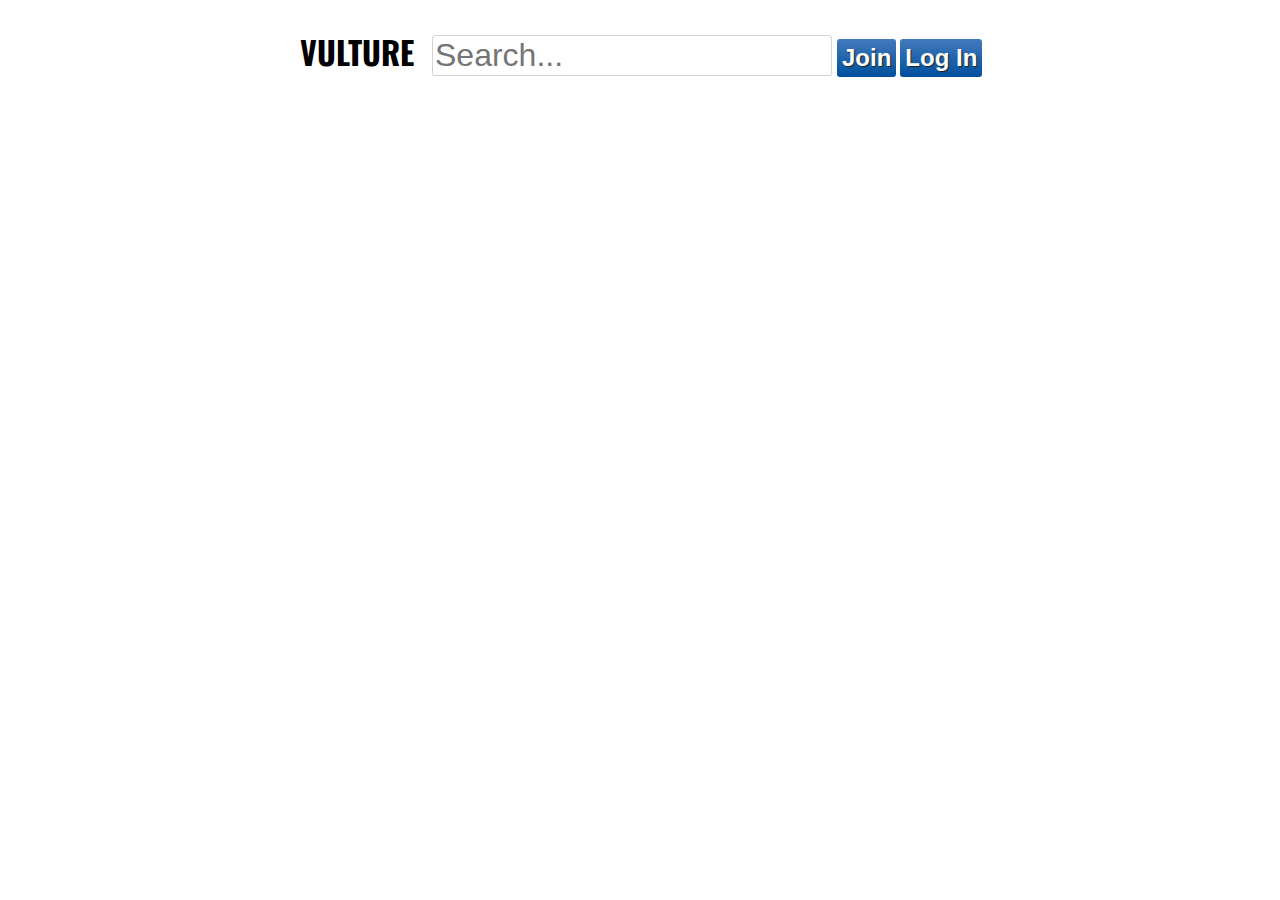
==== public/index.html @ 622456ba "initial commit for frontend" ====
<html>
<head>
  <title>
    Vulture
  </title>
  <link rel="stylesheet" type="text/css" href="style.css">
  <!-- Google Fonts! -->
  <link href='http://fonts.googleapis.com/css?family=Oswald:400,700' rel='stylesheet' type='text/css'>
</head>
<body>
  <header>
    <span id="title"> VULTURE </span>
    <input id="search-bar" type="search" placeholder="Search...">
    <span id="account-buttons">
      <button id="sign-up"> Join </button>
      <button id="log-in"> Log In </button>
    </span>
  </header>
</body>
</html>
---- public/style.css ----
html {
  font-family: 'Oswald', sans-serif;
}

#title {
  font-weight: bold;
  padding-right: 10px;
  padding-left: 10px;
  font-size: 2em;
}

header {
  position: relative;
  top: 0px;
  height: 2em;
  width: 700px;
  margin-right: auto;
  margin-left: auto;
  padding-top: 20px;
}

#search-bar {
  font-size: 2em;
  bottom: 0px;
  width: 400px;
  border-radius: 3px;
  border: 1px solid lightgray;
}

#account-buttons {
  padding: 1px;
}

button {
  border-radius: 3px;
  text-shadow: 1px 1px 1px #222;
  padding: 5px;
  font-size: 1.5em;
  font-weight: bold;
  background: #00509d;
  background: -webkit-gradient(linear,left top,left bottom,from(#4479bc),to(#00509d));
  background: -moz-linear-gradient(top,#4479bc,#00509d);
  color: white;
  border: 0px;
}

button:hover {
  text-shadow: 0px 0px 0px #222;
  background: #00509d;
  color: white;
}
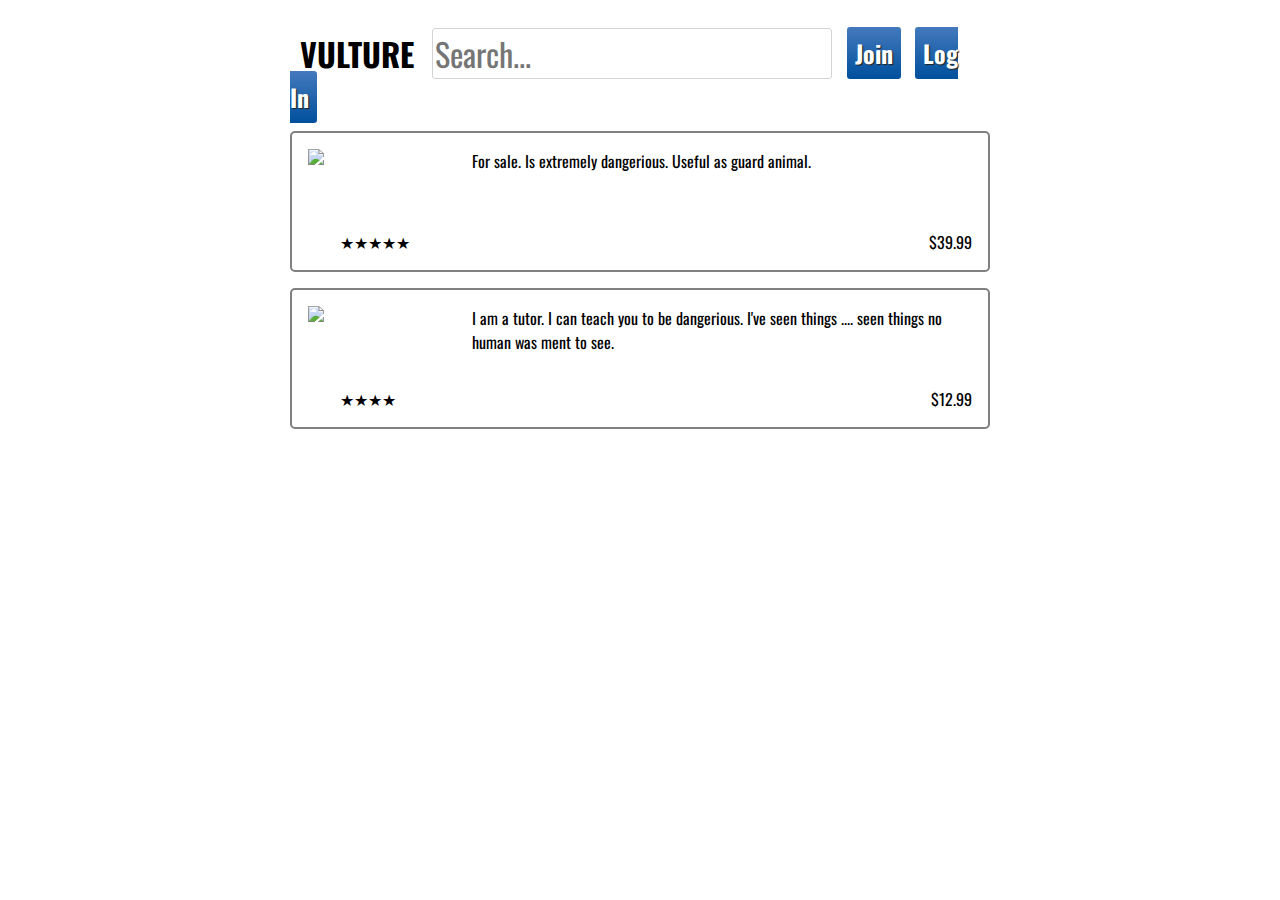
==== commit b7149786: "make product and tutor doesn't have css but it's kinda there" ====
--- a/public/index.html
+++ b/public/index.html
@@ -4,6 +4,7 @@
     Vulture
   </title>
   <link rel="stylesheet" type="text/css" href="style.css">
+  <script src="js/main.js" charset="UTF-8"></script>
   <!-- Google Fonts! -->
   <link href='http://fonts.googleapis.com/css?family=Oswald:400,700' rel='stylesheet' type='text/css'>
 </head>
@@ -12,9 +13,15 @@
     <span id="title"> VULTURE </span>
     <input id="search-bar" type="search" placeholder="Search...">
     <span id="account-buttons">
-      <button id="sign-up"> Join </button>
-      <button id="log-in"> Log In </button>
+      <a id='sign-up' href="sign-up.html">Join</a>
+      <a id='log-in' href="login.html">Log In</a>
     </span>
   </header>
+  <section id="items">
+    <div id='daily-product' class='daily item'>
+    </div>
+    <div id='daily-tutor' class="daily item">
+    </div>
+  </section>
 </body>
 </html>
--- a/public/style.css
+++ b/public/style.css
@@ -1,4 +1,4 @@
-html {
+html * {
   font-family: 'Oswald', sans-serif;
 }
 
@@ -12,10 +12,10 @@
 header {
   position: relative;
   top: 0px;
-  height: 2em;
   width: 700px;
   margin-right: auto;
   margin-left: auto;
+  margin-bottom: 15px;
   padding-top: 20px;
 }
 
@@ -29,12 +29,15 @@
 
 #account-buttons {
   padding: 1px;
+  vertical-align: 4px;
 }
 
-button {
+#sign-up, #log-in, input[type=submit] {
+  text-decoration: none;
   border-radius: 3px;
   text-shadow: 1px 1px 1px #222;
-  padding: 5px;
+  padding: 8px;
+  margin-left: 10px;
   font-size: 1.5em;
   font-weight: bold;
   background: #00509d;
@@ -44,8 +47,51 @@
   border: 0px;
 }
 
-button:hover {
+#sign-up:hover, #log-in:hover, button:hover, input[type=submit]:hover {
   text-shadow: 0px 0px 0px #222;
   background: #00509d;
   color: white;
 }
+
+article {
+  max-width: 700px;
+  margin-right: auto;
+  margin-left: auto;
+}
+
+/*********************** TUTOR & PRODUCT *******************************/
+section {
+  width: 700px;
+  margin: 0px auto;
+}
+
+.tutor, .product {
+  position: relative;
+}
+
+.daily {
+  padding: 1em;
+  margin: 1em 0px;
+  border: 2px solid gray;
+  border-radius: 5px;
+}
+
+.tutor > img, .product > img {
+  max-height: 100px;
+  min-height: 100px;
+  margin-right: 1em;
+}
+
+.description {
+  float:right;
+  width:500px;
+}
+.price {
+  position: absolute;
+  bottom: 0px;
+  right: 0px;
+  display: block;
+}
+.price:before {
+  content:'$';
+}
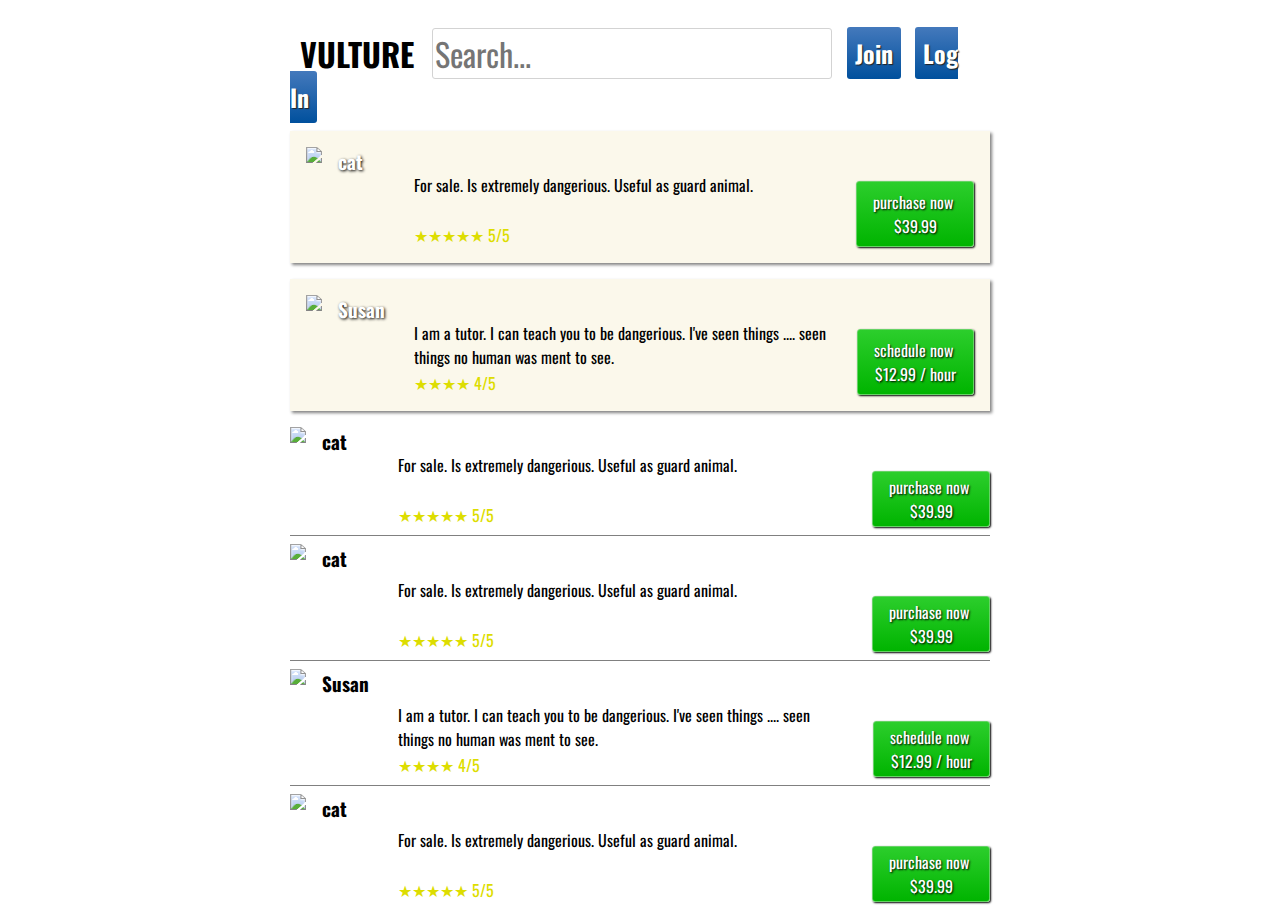
==== commit 40b68aac: "another update to style" ====
--- a/public/index.html
+++ b/public/index.html
@@ -18,9 +18,9 @@
     </span>
   </header>
   <section id="items">
-    <div id='daily-product' class='daily item'>
+    <div id='daily-product' class='daily'>
     </div>
-    <div id='daily-tutor' class="daily item">
+    <div id='daily-tutor' class="daily">
     </div>
   </section>
 </body>
--- a/public/style.css
+++ b/public/style.css
@@ -41,8 +41,10 @@
   font-size: 1.5em;
   font-weight: bold;
   background: #00509d;
-  background: -webkit-gradient(linear,left top,left bottom,from(#4479bc),to(#00509d));
-  background: -moz-linear-gradient(top,#4479bc,#00509d);
+  background: -webkit-linear-gradient(#4479bc, #00509d); /* For Safari 5.1 to 6.0 */
+  background: -o-linear-gradient(#4479bc, #00509d); /* For Opera 11.1 to 12.0 */
+  background: -moz-linear-gradient(#4479bc, #00509d); /* For Firefox 3.6 to 15 */
+  background: linear-gradient(#4479bc, #00509d); /* Standard syntax */
   color: white;
   border: 0px;
 }
@@ -65,33 +67,95 @@
   margin: 0px auto;
 }
 
-.tutor, .product {
+.item {
   position: relative;
+  height: 100px;
 }
 
 .daily {
   padding: 1em;
   margin: 1em 0px;
-  border: 2px solid gray;
-  border-radius: 5px;
+  box-shadow: 2px 2px 3px gray;
+  background:rgb(251, 248, 235)
 }
-
-.tutor > img, .product > img {
+.item > img {
   max-height: 100px;
   min-height: 100px;
   margin-right: 1em;
+  float:left;
 }
-
+.daily * > .name {
+  color: white;
+  text-shadow:1px 1px 3px black;
+}
+.name {
+  float:left;
+  font-size: 1.2em;
+  font-weight: bold;
+}
 .description {
   float:right;
-  width:500px;
+  width: 430px;
+  position: absolute;
+  left: 108px;
+  bottom: 1.5em;
+  overflow: hidden;
+  height: 50px;
 }
-.price {
+.price, .hourly {
   position: absolute;
   bottom: 0px;
   right: 0px;
   display: block;
+  text-align: center;
+  background: rgb(147, 212, 147);
+  border-radius: 3px;
+  padding: 0.2em 1em;
+  cursor: pointer;
+
+  background: rgb(44, 206, 44);
+  background: -webkit-linear-gradient(rgb(44, 206, 44), rgb(0, 180, 0)); /* For Safari 5.1 to 6.0 */
+  background: -o-linear-gradient(rgb(44, 206, 44), rgb(0, 180, 0)); /* For Opera 11.1 to 12.0 */
+  background: -moz-linear-gradient(rgb(44, 206, 44), rgb(0, 180, 0)); /* For Firefox 3.6 to 15 */
+  background: linear-gradient(rgb(44, 206, 44), rgb(0, 180, 0)); /* Standard syntax */
+  border: 1px solid rgb(102, 211, 101);
+  color: white;
+  text-shadow: 1px 1px 2px rgb(0, 0, 0);
+  box-shadow: 1px 1px 2px black;
+}
+.daily * > .price, .daily * > .hourly {
+  padding: 0.5em 1em;
+}
+.rating {
+  color: #dddd00;
+  position: absolute;
+  bottom: 0px;
+  left: 108px;
+}
+.item + .item {
+  margin: 0.5em 0px;
+  padding: 0.5em 0px;
+  border-top: 1px solid gray;
+}
+.price:hover:active, .hourly:hover:active {
+  background: rgb(0, 180, 0);
+  background: -webkit-linear-gradient(rgb(0, 180, 0), rgb(44, 206, 44)); /* For Safari 5.1 to 6.0 */
+  background: -o-linear-gradient(rgb(0, 180, 0), rgb(44, 206, 44)); /* For Opera 11.1 to 12.0 */
+  background: -moz-linear-gradient(rgb(0, 180, 0), rgb(44, 206, 44)); /* For Firefox 3.6 to 15 */
+  background: linear-gradient(rgb(0, 180, 0), rgb(44, 206, 44)); /* Standard syntax */
+  text-shadow: 0px 0px 0px black;
+}
+.price:hover, .hourly:hover {
+  background: rgb(44, 206, 44);
 }
 .price:before {
-  content:'$';
+  content:'purchase now \A$';
+  white-space:pre;
 }
+.hourly:before {
+  content:'schedule now \A$';
+  white-space:pre;
+}
+.hourly:after {
+  content:' / hour';
+}
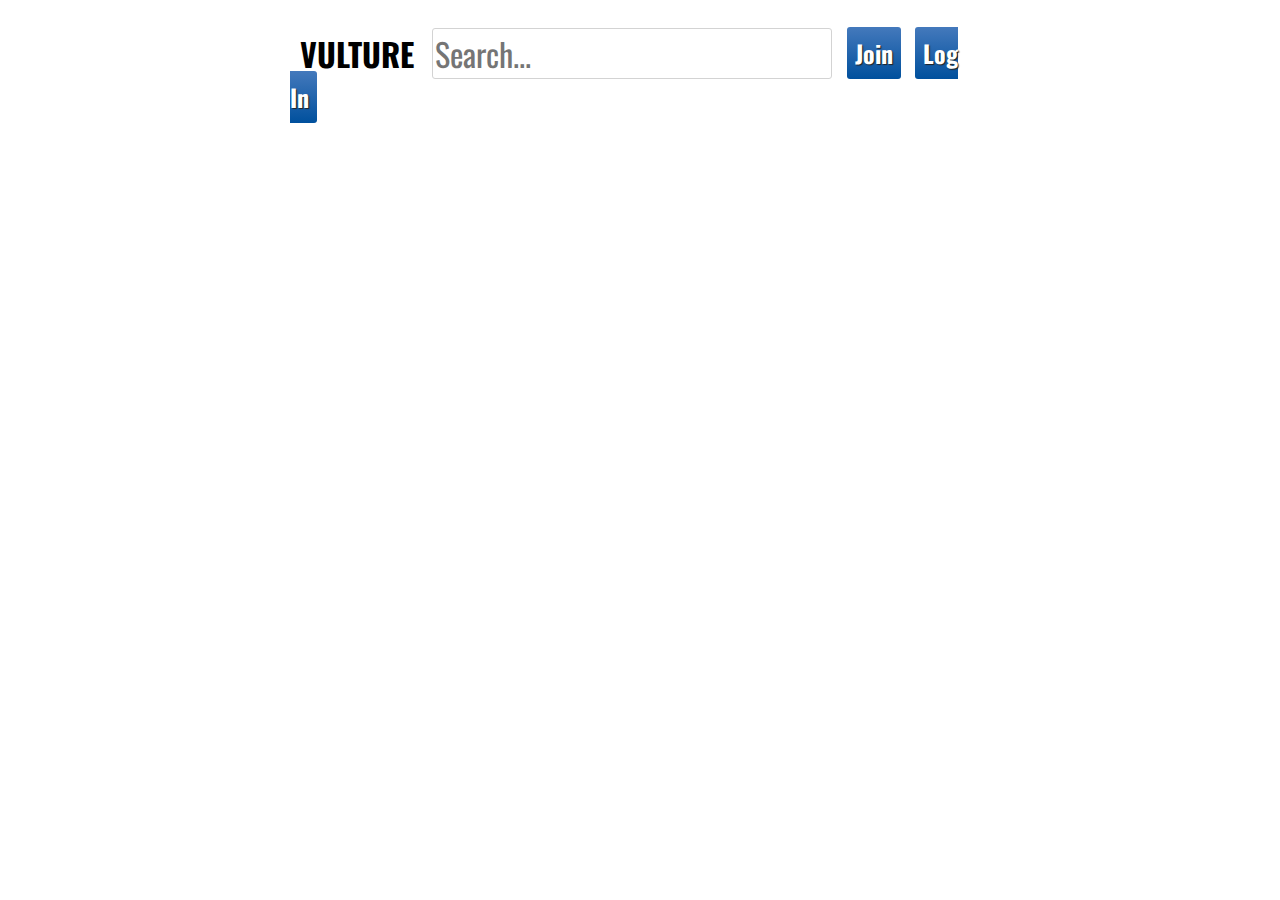
==== commit 4e15c42d: "jank" ====
--- a/public/index.html
+++ b/public/index.html
@@ -10,18 +10,18 @@
 </head>
 <body>
   <header>
-    <span id="title"> VULTURE </span>
-    <input id="search-bar" type="search" placeholder="Search...">
+    <span id="title" onclick='parent.location="index.html"'> VULTURE </span>
+    <input id="search-bar" type="search" placeholder="Search..." oninput="filterResults(value)">
     <span id="account-buttons">
       <a id='sign-up' href="sign-up.html">Join</a>
       <a id='log-in' href="login.html">Log In</a>
     </span>
+    <span id="logged-in" style='display:none;'>
+      <span id='user' style='font-size:1.5em;'></span>
+      <a class='form-button' id='log-out' onclick='localStorage["username"] = ""; window.location.href = ""'>Log Out</a>
+    </span>
   </header>
   <section id="items">
-    <div id='daily-product' class='daily'>
-    </div>
-    <div id='daily-tutor' class="daily">
-    </div>
   </section>
 </body>
 </html>
--- a/public/style.css
+++ b/public/style.css
@@ -7,6 +7,7 @@
   padding-right: 10px;
   padding-left: 10px;
   font-size: 2em;
+  cursor: pointer;
 }
 
 header {
@@ -32,7 +33,11 @@
   vertical-align: 4px;
 }
 
-#sign-up, #log-in, input[type=submit] {
+.form-button {
+  cursor:pointer;
+}
+
+#sign-up, #log-in, input[type=submit], .form-button {
   text-decoration: none;
   border-radius: 3px;
   text-shadow: 1px 1px 1px #222;
@@ -49,7 +54,7 @@
   border: 0px;
 }
 
-#sign-up:hover, #log-in:hover, button:hover, input[type=submit]:hover {
+#sign-up:hover, #log-in:hover, button:hover, input[type=submit]:hover, .form-button:hover {
   text-shadow: 0px 0px 0px #222;
   background: #00509d;
   color: white;
@@ -80,7 +85,7 @@
 }
 .item > img {
   max-height: 100px;
-  min-height: 100px;
+  max-width: 100px;
   margin-right: 1em;
   float:left;
 }
@@ -103,6 +108,7 @@
   height: 50px;
 }
 .price, .hourly {
+  text-decoration: none;
   position: absolute;
   bottom: 0px;
   right: 0px;
